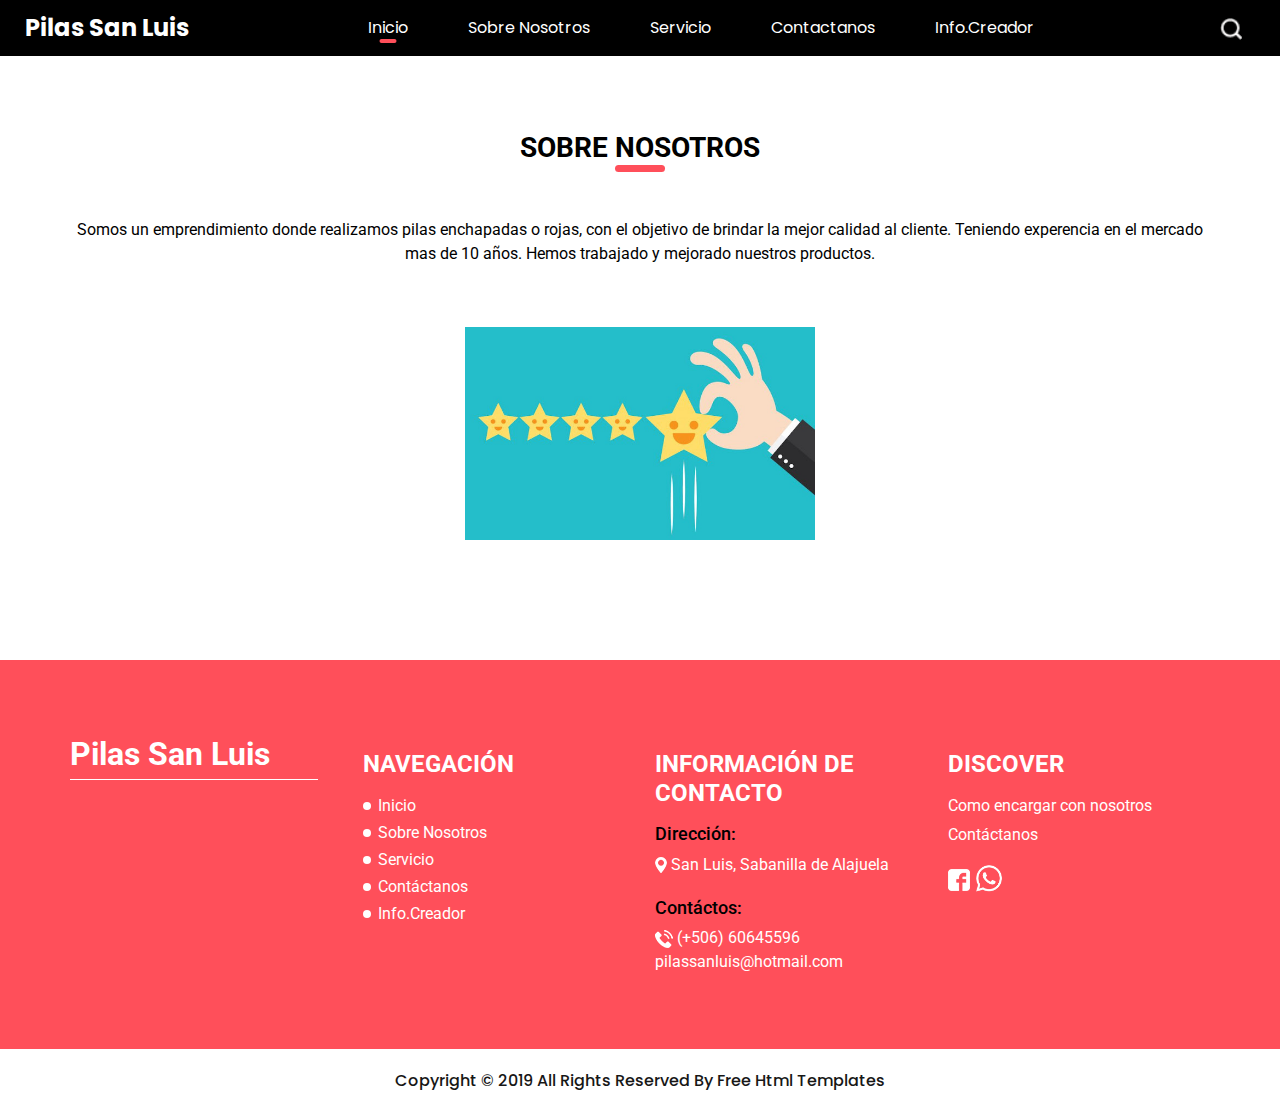
==== about.html @ 6bdfe99f "proyecto" ====
<!DOCTYPE html>
<html>

<head>
  <!-- Basic -->
  <meta charset="utf-8" />
  <meta http-equiv="X-UA-Compatible" content="IE=edge" />
  <!-- Mobile Metas -->
  <meta name="viewport" content="width=device-width, initial-scale=1, shrink-to-fit=no" />
  <!-- Site Metas -->
  <meta name="keywords" content="" />
  <meta name="description" content="" />
  <meta name="author" content="" />

  <title>Heustonn</title>

  <!-- slider stylesheet -->
  <link rel="stylesheet" type="text/css"
    href="https://cdnjs.cloudflare.com/ajax/libs/OwlCarousel2/2.1.3/assets/owl.carousel.min.css" />

  <!-- bootstrap core css -->
  <link rel="stylesheet" type="text/css" href="css/bootstrap.css" />

  <!-- fonts style -->
  <link href="https://fonts.googleapis.com/css?family=Poppins:400,700|Roboto:400,700&display=swap" rel="stylesheet">
  <!-- Custom styles for this template -->
  <link href="css/style.css" rel="stylesheet" />
  <!-- responsive style -->
  <link href="css/responsive.css" rel="stylesheet" />
</head>

<body>
  <div class="hero_area">
    <!-- header section strats -->
    <header class="header_section">
      <div class="container-fluid">
        <nav class="navbar navbar-expand-lg custom_nav-container ">
          <a class="navbar-brand" href="index.html">
            <span>
              Pilas San Luis
            </span>
          </a>
          <button class="navbar-toggler ml-auto" type="button" data-toggle="collapse"
            data-target="#navbarSupportedContent" aria-controls="navbarSupportedContent" aria-expanded="false"
            aria-label="Toggle navigation">
            <span class="navbar-toggler-icon"></span>
          </button>

          <div class="collapse navbar-collapse" id="navbarSupportedContent">
            <div class="d-flex mx-auto flex-column flex-lg-row align-items-center">
              <ul class="navbar-nav  ">
                <li class="nav-item active">
                  <a class="nav-link" href="index.html">Inicio <span class="sr-only">(current)</span></a>
                </li>
                <li class="nav-item">
                  <a class="nav-link" href="about.html"> Sobre Nosotros </a>
                </li>
                <li class="nav-item">
                  <a class="nav-link" href="service.html"> Servicio </a>
                </li>
                <li class="nav-item">
                  <a class="nav-link" href="contact.html">Contactanos</a>
                </li>
                <li class="nav-item">
                  <a class="nav-link" href="info.html">Info.Creador</a>
                </li>
              </ul>
            </div>
          </div>
          <form class="form-inline my-2 my-lg-0 ml-0 ml-lg-4 mb-3 mb-lg-0">
            <button class="btn  my-2 my-sm-0 nav_search-btn" type="submit"></button>
          </form>
        </nav>
      </div>
    </header>
    <!-- end header section -->
  </div>

  <!-- about section -->
  <section class="about_section layout_padding">
    <div class="container">
      <div class="custom_heading-container">
        <h3 class=" ">
          Sobre nosotros
        </h3>
      </div>
      <p class="layout_padding2-top">
        Somos un emprendimiento donde realizamos pilas enchapadas o rojas, con el objetivo de brindar la mejor calidad
        al cliente.
        Teniendo experencia en el mercado mas de 10 años. Hemos trabajado y mejorado nuestros productos.
      </p>
      <div class="img-box layout_padding2">
        <img src="img/calidad.jpg" alt="">
      </div>

    </div>
    <div class="container">

    </div>
  </section>
  <!-- end about section -->


  <!-- info section -->
  <section class="info_section layout_padding">
    <div class="container">
      <div class="row">
        <div class="col-md-3">
          <div class="info-logo">
            <h2>
              Pilas San Luis
            </h2>
           
          </div>
        </div>
        <div class="col-md-3">
          <div class="info-nav">
            <h4>
              Navegación
            </h4>
            <ul>
              <li>
                <a href="index.html">
                  Inicio
                </a>
              </li>
              <li>
                <a href="about.html">
                  Sobre Nosotros
                </a>
              </li>
              <li>
                <a href="service.html">
                  Servicio
                </a>
              </li>
              <li>
                <a href="contact.html">
                  Contáctanos
                </a>
              </li>
              <li>
                <a href="info.html">
                  Info.Creador
                </a>
              </li>
            </ul>
          </div>
        </div>
        <div class="col-md-3">
          <div class="info-contact">
            <h4>
              Información de contacto
            </h4>
            <div class="location">
              <h6>
                Dirección:
              </h6>
              <a href="">
                <img src="images/location.png" alt="">
                <span>
                  San Luis, Sabanilla de Alajuela
                </span>
              </a>
            </div>
            <div class="call">
              <h6>
                Contáctos:
              </h6>
              <a href="">
                <img src="images/telephone.png" alt="">
                <span>
                  (+506) 60645596
                  <br>
                </span>
                <span>
                  pilassanluis@hotmail.com
                </span>
              </a>
            </div>
          </div>
        </div>
        <div class="col-md-3">
          <div class="discover">
            <h4>
              Discover
            </h4>
            <ul>

              <li>
                <a href="#trabajo">
                  Como encargar con nosotros

                </a>
              </li>

              <li>
                <a href="contact.html">
                  Contáctanos
                </a>
              </li>
            </ul>
            <div class="social-box">
              <a href="https://www.facebook.com/Pilasrojasyenchapadas" target="_blank">
                <img src="images/facebook.png" alt="">
              </a>
              <a href="https://wa.me/60645596?text=Buenas%20me%20gustaría%20más%20información." target="_blank">
                <img src="img/whats.png" alt="" id="whats">
              </a>
            </div>
          </div>
        </div>
      </div>
    </div>
  </section>

  <!-- end info_section -->

  <!-- footer section -->
  <section class="container-fluid footer_section">
    <p>
      Copyright &copy; 2019 All Rights Reserved By
      <a href="https://html.design/">Free Html Templates</a>
    </p>
  </section>
  <!-- footer section -->

  <script type="text/javascript" src="js/jquery-3.4.1.min.js"></script>
  <script type="text/javascript" src="js/bootstrap.js"></script>
</body>

</html>
---- css/style.css ----
body {
  font-family: "Roboto", sans-serif;
  color: #000000;
  background-color: #ffffff;
}

.layout_padding {
  padding: 75px 0;
}

.layout_padding2 {
  padding: 45px 0;
}

.layout_padding2-top {
  padding-top: 45px;
}

.layout_padding2-bottom {
  padding-bottom: 45px;
}

.layout_padding-top {
  padding-top: 75px;
}

.layout_padding-bottom {
  padding-bottom: 75px;
}

.custom_heading-container {
  display: -webkit-box;
  display: -ms-flexbox;
  display: flex;
  -webkit-box-pack: center;
  -ms-flex-pack: center;
  justify-content: center;
}

.custom_heading-container h3 {
  text-transform: uppercase;
  font-weight: bold;
  color: #000000;
  position: relative;
}

.custom_heading-container h3::before {
  content: "";
  position: absolute;
  bottom: -7px;
  left: 50%;
  width: 50px;
  height: 7px;
  -webkit-transform: translateX(-50%);
  transform: translateX(-50%);
  background-color: #ff4f5a;
  border-radius: 15px;
}

.btn-box {
  display: -webkit-box;
  display: -ms-flexbox;
  display: flex;
  -webkit-box-align: center;
  -ms-flex-align: center;
  align-items: center;
  -webkit-box-pack: center;
  -ms-flex-pack: center;
  justify-content: center;
  font-family: "Poppins", sans-serif;
}

.btn-box a {
  color: #1d1d1d;
  margin-right: 15px;
  font-size: 18px;
}

.btn-box hr {
  width: 75px;
  height: 1.2px;
  border: none;
  background-color: #464646;
  margin: 0;
}

/*header section*/
.sub_page .hero_area {
  height: auto;
}

.hero_area.sub_pages {
  height: auto;
}

.header_section {
  background-color: #000000;
  font-family: "Poppins", sans-serif;
}

.header_section .container-fluid {
  padding-right: 25px;
  padding-left: 25px;
}

.header_section .nav_container {
  margin: 0 auto;
}

.custom_nav-container .navbar-nav .nav-item .nav-link {
  padding: 10px 30px;
  color: #ffffff;
  text-align: center;
  position: relative;
}

.custom_nav-container .navbar-nav .nav-item .nav-link::before {
  content: "";
  display: none;
  position: absolute;
  bottom: 7px;
  left: 50%;
  width: 17px;
  height: 4px;
  -webkit-transform: translateX(-50%);
  transform: translateX(-50%);
  background-color: #ff4f5a;
  border-radius: 5px;
}

.custom_nav-container .navbar-nav .nav-item .nav-link:hover::before {
  display: block;
}

.custom_nav-container .navbar-nav .nav-item.active a::before {
  display: block;
}

a,
a:hover,
a:focus {
  text-decoration: none;
}

a:hover,
a:focus {
  color: initial;
}

.btn,
.btn:focus {
  outline: none !important;
  -webkit-box-shadow: none;
  box-shadow: none;
}

.custom_nav-container .nav_search-btn {
  background-image: url(../images/search-icon.png);
  background-size: 22px;
  background-repeat: no-repeat;
  background-position-y: 7px;
  width: 35px;
  height: 35px;
  padding: 0;
  border: none;
}

.navbar-brand {
  display: -webkit-box;
  display: -ms-flexbox;
  display: flex;
  -webkit-box-align: center;
  -ms-flex-align: center;
  align-items: center;
}

.navbar-brand img {
  width: 45px;
  margin-right: 5px;
}

.navbar-brand span {
  font-weight: bold;
  font-size: 24px;
  color: #ffffff;
}

.custom_nav-container {
  z-index: 99999;
  padding: 5px 0;
}

.custom_nav-container .navbar-toggler {
  outline: none;
}

.custom_nav-container .navbar-toggler .navbar-toggler-icon {
  background-image: url(../images/menu.png);
  background-size: 42px;
}

/*end header section*/
/* slider section */
.slider_section .row {
  -webkit-box-align: center;
  -ms-flex-align: center;
  align-items: center;
}

.slider_section .img-box img {
  width: 100%;
}

.slider_section .detail-box h1 {
  font-weight: bold;
  font-size: 4rem;
  color: #1a2e35;
}

.slider_section .detail-box h1 span {
  color: #ff4f5a;
}

.slider_section .slider_nav-box {
  display: -webkit-box;
  display: -ms-flexbox;
  display: flex;
  -webkit-box-pack: justify;
  -ms-flex-pack: justify;
  justify-content: space-between;
  -webkit-box-align: center;
  -ms-flex-align: center;
  align-items: center;
}

.slider_section .slider_nav-box .custom_carousel-control {
  display: -webkit-box;
  display: -ms-flexbox;
  display: flex;
}

.slider_section .carousel-control-prev,
.slider_section .carousel-control-next {
  position: unset;
  width: 50px;
  height: 50px;
  opacity: 1;
  background-repeat: no-repeat;
  background-size: 20px;
  background-position: center;
}

.slider_section .carousel-control-prev {
  left: 2%;
  background-image: url(../images/left-arrow-black.png);
}

.slider_section .carousel-control-prev:hover {
  background-image: url(../images/left-arrow.png);
}

.slider_section .carousel-control-next {
  right: 2%;
  background-image: url(../images/right-arrow-black.png);
}

.slider_section .carousel-control-next:hover {
  background-image: url(../images/right-arrow.png);
}

/* end slider section */
.bg {
  background-image: url(../images/bg.jpg);
  background-size: cover;
}

.about_section {
  text-align: center;
}

.about_section .img-box img {
  width: 350px;
}

.service_section {
  text-align: center;
  position: relative;
}

.service_section .custom_heading-container {
  margin-bottom: 15px;
}

.service_section .service_container {
  padding: 45px 0 75px 0;
}

.service_section .box.b-2 .detail-box {
  width: 60%;
  text-align: right;
  overflow: hidden;
}

.service_section .box.b-2 .detail-box p {
  height: 52px;
  overflow: hidden;
}

.service_section .box.b-2 .detail-box a {
  min-width: 100px;
}

.service_section .box.b-3 .detail-box {
  width: 70%;
  margin-left: auto;
  overflow: hidden;
  text-align: left;
}

.service_section .box.b-3 .detail-box p {
  height: 52px;
  overflow: hidden;
}

.service_section .box.b-3 .detail-box a {
  min-width: 100px;
}

.service_section .img-box img {
  height: 200px;
}

.service_section .detail-box {
  height: 118px;
  margin-top: 10px;
}

.service_section .detail-box h6 {
  font-weight: bold;
}

.service_section .detail-box .btn-box a {
  color: #ff4f5a;
}

.service_section .detail-box .btn-box hr {
  background-color: #ff4f5a;
}

.service_section::before {
  content: "";
  width: 200px;
  height: 175px;
  position: absolute;
  bottom: 95px;
  left: 50%;
  -webkit-transform: translateX(-50%);
  transform: translateX(-50%);
  background-size: cover;
  /* background-image: url(../images/worker.png);*/
}

.work_section {
  background-color: #ff4f5a;
}

.work_section .custom_heading-container h3 {
  color: #ffffff;
}

.work_section .custom_heading-container h3::before {
  background-color: #ffffff;
}

.work_section .work_container {
  display: -webkit-box;
  display: -ms-flexbox;
  display: flex;
  -webkit-box-pack: center;
  -ms-flex-pack: center;
  justify-content: center;
  text-align: center;
  -ms-flex-wrap: wrap;
  flex-wrap: wrap;
  padding: 45px 0;
}

.work_section .work_container .box {
  width: 275px;
  height: 275px;
  display: -webkit-box;
  display: -ms-flexbox;
  display: flex;
  -webkit-box-orient: vertical;
  -webkit-box-direction: normal;
  -ms-flex-direction: column;
  flex-direction: column;
  -webkit-box-align: center;
  -ms-flex-align: center;
  align-items: center;
  padding: 35px 0 20px 0;
  background-color: #ffffff;
  border-radius: 5px;
  margin: 45px 10px;
  -webkit-box-shadow: 0 0 8px 0px rgba(0, 0, 0, 0.1);
  box-shadow: 0 0 8px 0px rgba(0, 0, 0, 0.1);
}

.work_section .work_container .box .img-box {
  width: 150px;
  height: 190px;
  /***/
}

.work_section .work_container .box .img-box img {
  width: 100%;
}

.work_section .work_container .box .name {
  margin-top: 5px;
}

.work_section .work_container .box.b-1,
.work_section .work_container .box.b-3 {
  -webkit-animation: odd-box-animate 2s infinite;
  animation: odd-box-animate 2s infinite;
}

.work_section .work_container .box.b-2,
.work_section .work_container .box.b-4 {
  -webkit-animation: even-box-animate 2s infinite;
  animation: even-box-animate 2s infinite;
}

@-webkit-keyframes odd-box-animate {
  0% {
    -webkit-transform: translateY(45px);
    transform: translateY(45px);
  }

  50% {
    -webkit-transform: translateY(-45px);
    transform: translateY(-45px);
  }

  100% {
    -webkit-transform: translateY(45px);
    transform: translateY(45px);
  }
}

@keyframes odd-box-animate {
  0% {
    -webkit-transform: translateY(45px);
    transform: translateY(45px);
  }

  50% {
    -webkit-transform: translateY(-45px);
    transform: translateY(-45px);
  }

  100% {
    -webkit-transform: translateY(45px);
    transform: translateY(45px);
  }
}

@-webkit-keyframes even-box-animate {
  0% {
    -webkit-transform: translateY(-45px);
    transform: translateY(-45px);
  }

  50% {
    -webkit-transform: translateY(45px);
    transform: translateY(45px);
  }

  100% {
    -webkit-transform: translateY(-45px);
    transform: translateY(-45px);
  }
}

@keyframes even-box-animate {
  0% {
    -webkit-transform: translateY(-45px);
    transform: translateY(-45px);
  }

  50% {
    -webkit-transform: translateY(45px);
    transform: translateY(45px);
  }

  100% {
    -webkit-transform: translateY(-45px);
    transform: translateY(-45px);
  }
}

.work_section .btn-box a {
  color: #ffffff;
}

.work_section .btn-box hr {
  background-color: #ffffff;
}

.contact_section input,
.contact_section select {
  width: 100%;
  border: 0;
  padding: 15px 12px;
  background-color: #f2f2f2;
  outline: none;
  margin: 10px 0;
}

.contact_section input::-webkit-input-placeholder,
.contact_section select::-webkit-input-placeholder {
  color: #3a3a3a;
}

.contact_section input:-ms-input-placeholder,
.contact_section select:-ms-input-placeholder {
  color: #3a3a3a;
}

.contact_section input::-ms-input-placeholder,
.contact_section select::-ms-input-placeholder {
  color: #3a3a3a;
}

.contact_section input::placeholder,
.contact_section select::placeholder {
  color: #3a3a3a;
}

.contact_section button {
  background-color: #ff4f5a;
  padding: 12px 55px;
  outline: none;
  border: none;
  border: 1px solid #ff4f5a;
  color: #fff;
  margin-top: 25px;
}

.contact_section button:hover {
  color: #ff4f5a;
  background-color: transparent;
}

.client_section .client_container {
  display: -webkit-box;
  display: -ms-flexbox;
  display: flex;
  -webkit-box-orient: vertical;
  -webkit-box-direction: normal;
  -ms-flex-direction: column;
  flex-direction: column;
  -webkit-box-align: center;
  -ms-flex-align: center;
  align-items: center;
  width: 600px;
  border: 1px solid #cccccc;
  padding: 45px 35px 35px 25px;
  background-color: #ffffff;
  margin: 0 auto;
}

.client_section .client_container .detail-box p {
  text-align: center;
}

.client_section .client_container .client_id {
  display: -webkit-box;
  display: -ms-flexbox;
  display: flex;
  -webkit-box-align: center;
  -ms-flex-align: center;
  align-items: center;
  margin-top: 25px;
}

.client_section .client_container .client_id .img-box {
  width: 75px;
  margin-right: 10px;
}

.client_section .client_container .client_id .img-box img {
  width: 100%;
}

.client_section .client_container .client_id .name h5 {
  text-transform: uppercase;
}

.client_section .client_container .client_id .name h6 {
  color: #ff4f5a;
}

.info_section {
  background-color: #ff4f5a;
  color: #ffffff;
}

.info_section a {
  color: #ffffff;
}

.info_section h4 {
  text-transform: uppercase;
  margin-top: 15px;
  margin-bottom: 15px;
  font-weight: bold;
}

.info_section .info-logo h2 {
  font-weight: bold;
  font-size: 2rem;
  border-bottom: 1px solid #ffffff;
  padding-bottom: 5px;
  margin-right: 15px;
}

.info_section .info-nav ul {
  padding-left: 15px;
}

.info_section .info-nav ul li {
  list-style-type: none;
  position: relative;
  margin: 3px 0;
}

.info_section .info-nav ul li::before {
  content: "";
  width: 8px;
  height: 8px;
  background-color: #ffffff;
  position: absolute;
  top: 50%;
  left: -15px;
  -webkit-transform: translateY(-50%);
  transform: translateY(-50%);
  border-radius: 100%;
}

.info_section .info-contact h6 {
  color: #000000;
  font-size: 18px;
}

.info_section .info-contact .call {
  margin-top: 20px;
}

.info_section .discover ul {
  padding: 0;
}

.info_section .discover ul li {
  list-style-type: none;
  margin: 5px 0;
}

/* footer section*/
.footer_section {
  background-color: #ffffff;
  padding: 20px;
  font-family: "Poppins", sans-serif;
  font-weight: 500;
}

.footer_section p {
  color: #171717;
  margin: 0;
  text-align: center;
}

.footer_section a {
  color: #171717;
}

#map {
  height: 400px;
  width: 50%;
  margin: 0px auto;

  margin-top: 2em;
}

#ruta {
  margin-bottom: 2em;
  background-color: #ff4f5a;
  color: white;
  padding: 1em;
  border: #ff4f5a;
}

#ruta:hover {
  background-color: white;
  color: #ff4f5a;
  border-color: #ff4f5a;
}

#whats {
  width: 2em;
}

#info {
  text-align: center;
}

#imgme {
  width: 20em;
  margin-top: 3em;
}

#contenedorprod {
  margin-left: 49em;
}

#tituloCat {
  margin-right: 28em;
  margin-bottom: 1em;
}

#primeras {
  display: inline;
  height: 50em;
}

#pilas {
  height: 15em;
}

#mas {
  margin-right: 52em;
}

.figurecaption {
  font-size: 5px;
}

#infoprod {
  margin-left: 45em;
  margin-bottom: 2em;
}

.btnWhats {
  background-color: #ff4f5a;
  color: white;
  padding: 1em;
  border: #ff4f5a;
}

.btnWhats:hover {
  background-color: white;
  color: #ff4f5a;
}

.bodybtn {
  margin: 0;
  display: flex;
  align-items: center;
  justify-content: center;
  text-align: center;
}

.boton {
  padding: 10px 20px;
  font-size: 16px;
  text-align: center;
  background-color: #ff4f5a;
  color: #fff;
  border: none;
  border-radius: 5px;
  cursor: pointer;
  margin-bottom: 2em;
}

#texto{ 
  margin-left: 53em;
  margin-top: 1em;
  margin-bottom: 1em;
}

/* end footer section*/
/*# sourceMappingURL=style.css.map */
---- css/responsive.css ----
@media (max-width: 1120px) {}

@media (max-width: 992px) {
    .custom_nav-container .nav_search-btn {
        display: none;
    }

    .service_section::before {
        bottom: 45px;
    }

    .service_section .service_container {
        padding: 45px 0 125px 0;
    }



    .service_section .box.b-2 .detail-box {
        width: auto;
    }

    .service_section .box.b-3 .detail-box {
        width: auto;
    }

    .boton{
        width: auto;
    }

}

@media (max-width: 768px) {
    .slider_section .detail-box {
        text-align: center;
        margin-top: 25px;
    }

    .info_section .col-md-3 {
        text-align: center;
    }

    .info_section .col-md-3:not(:nth-last-child(1)) {
        margin-bottom: 35px;
    }

    .service_section .box.b-1 .detail-box {
        text-align: left;
    }

    .service_section .box.b-4 .detail-box {
        text-align: right;
    }

    .service_section .box {
        margin: 25px 0;
    }

    .info_section .info-nav ul {
        display: flex;
        flex-direction: column;
        align-items: center;
    }

    .client_section .client_container {
        width: 100%;
    }

    .boton{
        width: auto;
    }
    .contenedorprod{
        margin-left: 20em;
    }
}

@media (max-width: 576px) {
    .slider_section .detail-box h1 {
        font-size: 3.5rem;
    }

    .about_section .img-box img {
        width: 100%;
    }

    @keyframes odd-box-animate {
        0% {
            transform: translateY(25px);
        }

        50% {
            transform: translateY(-25px);
        }

        100% {
            transform: translateY(25px);
        }
    }

    @keyframes even-box-animate {
        0% {
            transform: translateY(-25px);
        }

        50% {
            transform: translateY(25px);
        }

        100% {
            transform: translateY(-25px);
        }
    }

    .work_section .work_container .box.b-1,
    .work_section .work_container .box.b-3,
    .work_section .work_container .box.b-2,
    .work_section .work_container .box.b-4 {
        animation-duration: 1.5s;
    }

    .boton{
        width: auto;
    }
    #contenedorprod{
        margin-left: 5em;
    }

    #texto{
        margin-left: 9em;
        margin-top: 1em;
        margin-bottom: 1em;
      }
}

@media (max-width: 480px) {}

@media (max-width: 420px) {
    .slider_section .detail-box h1 {
        font-size: 3rem;
    }

    element {}

    .custom_heading-container h3 {

        text-transform: uppercase;
        font-weight: bold;
        color: #000000;
        position: relative;

    }

    .custom_heading-container h3 {
        font-size: 1.5rem;
    }

    .boton{
        width: auto;
    }
    #contenedorprod{
        margin-left: 5em;
    }
}

@media (max-width: 360px) {}

@media (min-width: 1200px) {
    .container {
        max-width: 1170px;
    }
    .boton{
        width: auto;
    }
}
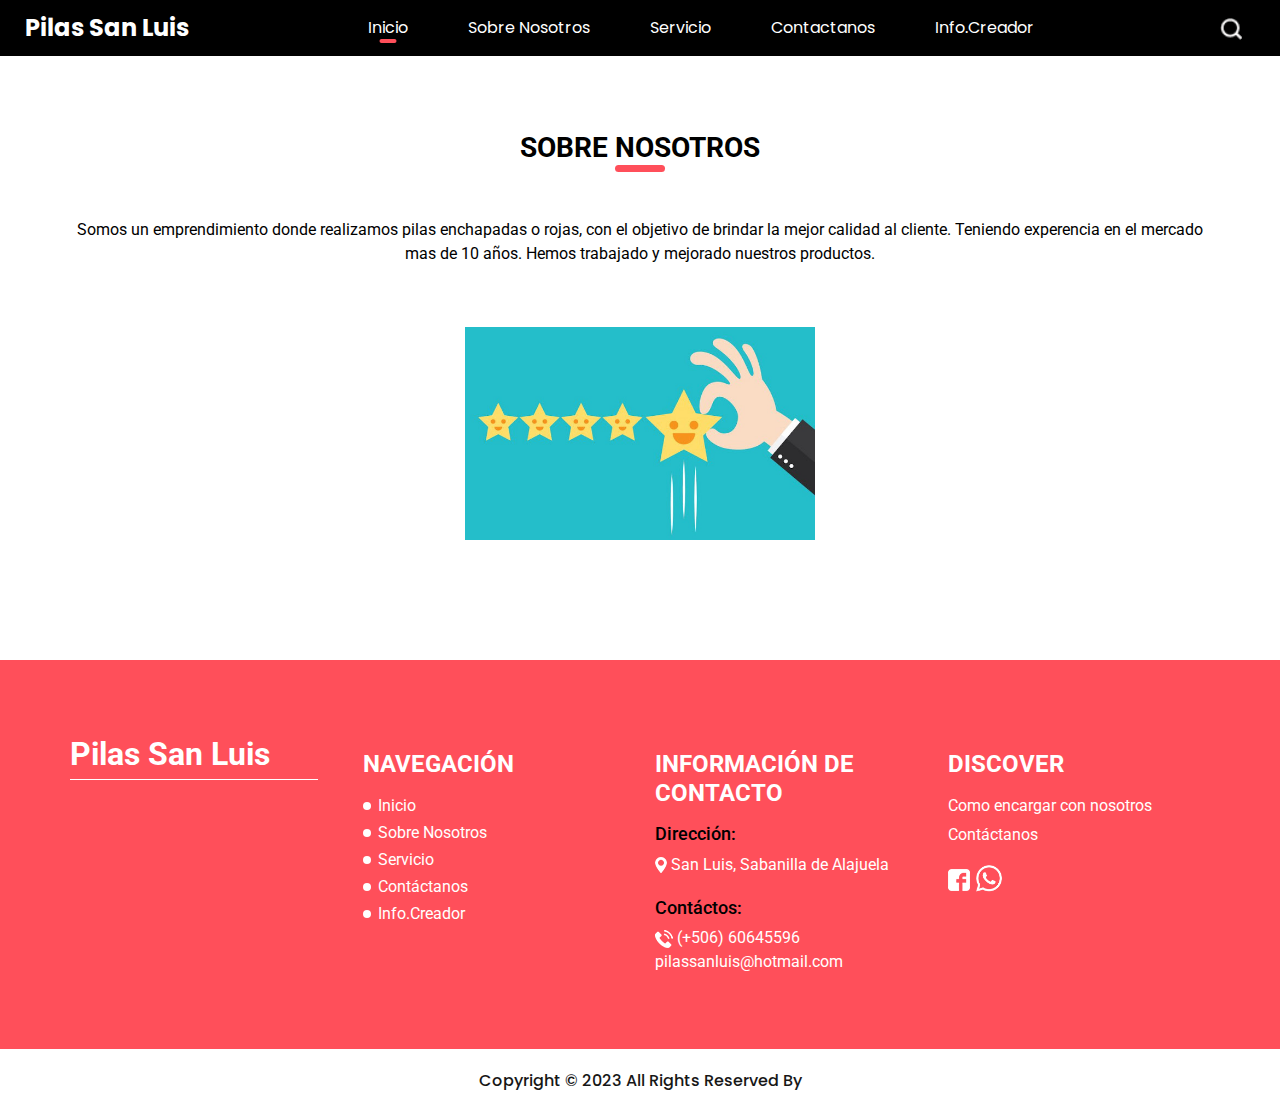
==== commit c03f8508: "Update" ====
--- a/about.html
+++ b/about.html
@@ -219,8 +219,8 @@
   <!-- footer section -->
   <section class="container-fluid footer_section">
     <p>
-      Copyright &copy; 2019 All Rights Reserved By
-      <a href="https://html.design/">Free Html Templates</a>
+      Copyright &copy; 2023 All Rights Reserved By
+      
     </p>
   </section>
   <!-- footer section -->
